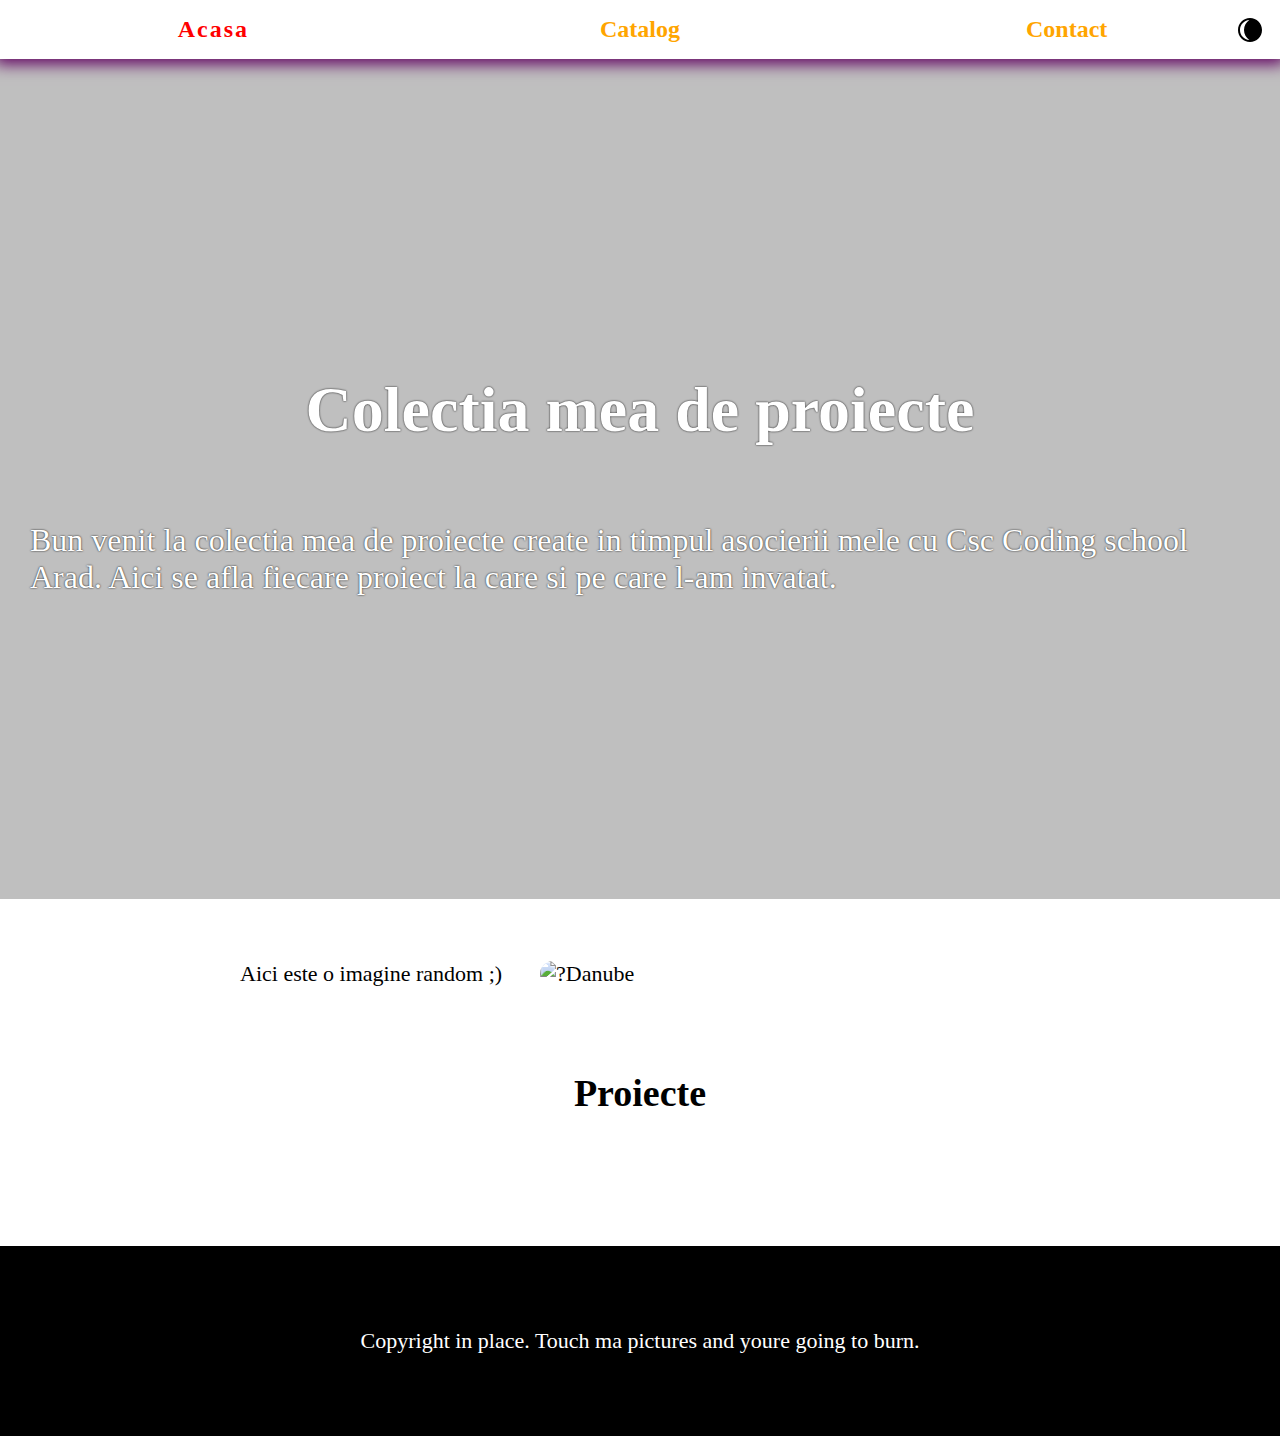
==== index.html @ 928c8e92 "Rename index.HTML to index.html" ====
<!DOCTYPE html>
<html>
    <head>
        <title>Acasa</title>
        <meta name="viewport" content="width=device-width, initial-scale=1">
        <link rel="stylesheet" href="./style/style.css">
        <style>
            .nav-menu li a[href^="ACASA"] {
                color: red;
                letter-spacing: 2px;
            }
            
        </style>
    </head>
    <body>
        <nav>
            <ul class="nav-menu">
                <li>
                    <a href="ACASA.HTML">Acasa</a>
                </li>
                <li>
                    <a href="catalog.html">Catalog</a>
                </li>
                <li>
                    <a href="contact.html">Contact</a>
                </li>
            </ul>

            <span id="darkmode"></span> 
            
        </nav>
        <!-- Sectiiune hero -->
        <div class="hero-section">
            <div class="overlay"></div>
            <h1>Colectia mea de proiecte</h1>
            <p>
                Bun venit la colectia mea de proiecte create in timpul asocierii mele cu Csc Coding school Arad. Aici se afla fiecare proiect la care si pe care l-am invatat.
            </p>
        </div>
        <section class="Page-content">
            <div class="Page-content--text">
                <p>Aici este o imagine random ;)</p>
            </div>
            <img src="https:source.unsplash.com/1600x900/?Danube" alt="?Danube" class="page-content-img"> 
        </section>

        <!-- Sectiune Carduri -->
        <section class="cards-container">
            <h2> Proiecte </h2>
            <ul class="cards-list">
           
        </ul>
        </section>
        <footer>
            <p>
                Copyright in place. Touch ma pictures and youre going to burn.
            </p>
        </footer>

        <script src="./js/script.js"></script>
        <script type="module">
            // Import the functions you need from the SDKs you need
            import { initializeApp } from "https://www.gstatic.com/firebasejs/9.16.0/firebase-app.js";
            import {getDatabase,ref,child,get } from "https://www.gstatic.com/firebasejs/9.16.0/firebase-database.js";

            // TODO: Add SDKs for Firebase products that you want to use
            // https://firebase.google.com/docs/web/setup#available-libraries
          
            // Your web app's Firebase configuration
            const firebaseConfig = {
              apiKey: "AIzaSyB1tqJCZj97SdQCglckVdMfniXamyrCHW4",
              authDomain: "html2-dfba4.firebaseapp.com",
              databaseURL: "https://html2-dfba4-default-rtdb.firebaseio.com",
              projectId: "html2-dfba4",
              storageBucket: "html2-dfba4.appspot.com",
              messagingSenderId: "1064627170131",
              appId: "1:1064627170131:web:742e134ec68b680388cfa6"
            };
          
            // Initialize Firebase
            const app = initializeApp(firebaseConfig);
            // Initializam baza de date
            const database= getDatabase(app)
            // Referinta cate baza de date
            const dRef = ref(database)
            //Preluam lista de proicecte din baza de date
            // 'Proiecte' - este numele listei
            console.log(dRef)
            get (child(dRef, 'Proiecte'))
            // Dupa ce preuluam inf din baza de date(lista), extragem datele
            .then(function(data){
                if (data.exists()) {
                    //Daca exista date, returnam lista de proiecte
                    const listaProiecte = data.val();
                    console.log(listaProiecte);

                    //Pentru fiecare proiect din lista generam un card
                    listaProiecte.forEach(function(proiect) {
                        generateCard(proiect);
                    })
                } else {
                    console.log("No data available :(");

                }
            }) 
            .catch(function(error) {
                console.log(error);
            })
          </script>
    </body>
</html>
---- style/style.css ----
/* .Meniu */
.nav-menu {
    display:flex;
    justify-content: center;
    align-items: center;
    list-style: none;
    margin: 0;
    padding: 0;
    box-shadow: 0px 0px 15px 5px purple;
    width: 100%;
    
}
/* Darkmode nav-menu */
.dark-mode .nav-menu{
box-shadow: 0px 0px 15px 5px red;}


body {
    margin: 0;
    font-size: 22px;
}

body.dark-mode {
    background-color: black;
    color: white;
}

.nav-menu li {
    flex: 1;
    text-align: center;
    font-weight: 600;
    padding: 1rem;

}

.nav-menu li a {
    text-decoration: none;
    font-size: 1.5rem;
    color: orange;
    transition: 0.4s;
}

.nav-menu li a:hover {
    color: darkslategrey ;
    letter-spacing: 2px
}
.dark-mode .nav-menu li a:hover {
    color: white;
}

/* Dark mode toggler */
#darkmode {
    background-image: url("../IMG2/iconmonstr-weather-111.svg");
    width: 30px;
    height: 30px;
    position:absolute;
    top: 15px;
    right: 15px;
    background-repeat: no-repeat;
    background-position: center;
    background-color: white;
    border-radius: 50%;
    transition: 0.5s;

}

#darkmode:hover {
    cursor: pointer;
    transform: rotate(180deg);

}

/* Hero section */
.hero-section {
    background-image: url("https:source.unsplash.com/1600x900/?romania");
    height: calc(100vh - 60px);
    display:flex;
    justify-content: center;
    align-items: center;
    flex-direction: column;
    padding: 0 30px;
    background-repeat: no-repeat;
    background-position: center;
    background-size: cover;
    color: white;
    font-size: 2rem;
    text-shadow: 0px 0px 2px black ;
    position: relative;
}

.hero-section .overlay {
    position:absolute;
    top: 0;
    bottom:0;
    right:0;
    left:0;
    background-color: rgba(0, 0, 0, 0.25);
}

.hero-section h1,
.hero-section p {
    z-index: 1;
}

/* Sectiune text */
.Page-content {
    display: flex;
    justify-content: center;
    align-items: center;
    margin: 10px auto;
    padding: 30px ;
    max-width: 1000px ;
}

.Page-content--text {
    width: 30%;
}

.page-content-img {
    width: 50%;
    border-radius: 15px ;
}

/* Sectiune carduri */
.cards-list {
    padding: 50px 30px;
}

.cards-container h2{
    font-size: 38px;
    text-align:center;
}

.cards-list {
    display: grid;
    grid-gap: 1rem;
    list-style: none;
    max-width: 1200px;
    margin: 0 auto;

}

.card {
    padding: 25px;
    border: 1px solid black;
    border-radius: 15px;
}
.dark-mode .card {
    border: 1px solid white;
}

.card img {
    width: 100%;
    border-radius: 15px;

}

.card button {
    background-color: white;
    color:black;
    border: 1px solid black;
    width: 100%;
    line-height: 40px;
    text-transform: uppercase;
    cursor: crosshair;
    transition: all 2s linear;

}
.dark-mode .card button {
    background-color: black;
    color: white;
}


.card button:hover {
    background-color: black;
    color: white;
    border: 1px solid red;
}
.dark-mode .card button:hover {
    background-color: white;
    color: black;
    border: 1px solid red;
}

/* Sectiune footer */
footer {
    background-color:black;
   color: white;
    padding: 60px 30px;
}

footer p {
    text-align: center;

}

/* Pagina catalog */
.catalog {
    padding: 50px 30px;
    margin: 40px auto;
}

.catalog form {
    text-align: center;
    margin: 20px auto;
}


.catalog form input{
    padding: 5px;
    border: 1px solid black ;
    border-radius: 10px;
    min-width: 50%;
    line-height: 30px;
}

.catalog form button{
    line-height: 30px;
    margin-top: 10px;
    padding: 5px;
    border: 1px solid black;
    border-radius: 10px;
    background-color: white ;
    color: black;
    transition: all 0.3s linear;
    cursor: pointer;
    
}

.catalog form button:hover{
    background-color: black;
    color: white;
}

.dark-mode .catalog form button {
    background-color: black;
    color: white;
    border: 1px solid white;
}

.dark-mode .catalog form button:hover {
    background-color: white;
    color: black;
    border: 1px solid black;
}

/* Pagina contact */
iframe {
    width: 100%;
    height: 400px;
    margin: 20px auto ;
    border: none;
}

.container-contact{
    margin: 50px;
}

.container-contact h1 {
    text-align: center;
}

.contact-box{
    max-width: 600px; 
    margin: 20px auto ;
}

.contact-box input,
.contact-box textarea {
    width: 100%;
    padding: 10px ;
    margin-bottom: 10px;
    box-sizing: border-box;
}


.contact-box button {
    width: 30% ;
    padding: 10px;
    cursor: pointer;
    border-radius: 1px solid white;
}
/* Media Queries -  */
/* Stile pentru displsyuri mi mici decat 600px */

@media only screen and (max-width: 600px){
    .hero-section h1 {
        font-size: 1.2em;
        margin: 5px 20px;
    }

    .hero-section p {
        font-size: 0.8em;
        margin: 0 10px;
    }

    .Page-content {
        display: block;

    }

    .Page-content--text, 
    .page-content-img {
        width: 100%;

    }
}

/* Displaiuri mai mari de 600 de px */
@media only screen and (min-width: 600px) {
    .cards-list {
        grid-template-columns: repeat(2, 1fr);
    }
}
 /* Display > 900px */
 @media only screen and (min-width: 900px) {
    .cards-list {
        grid-template-columns: repeat(3, 1fr);
    }
}
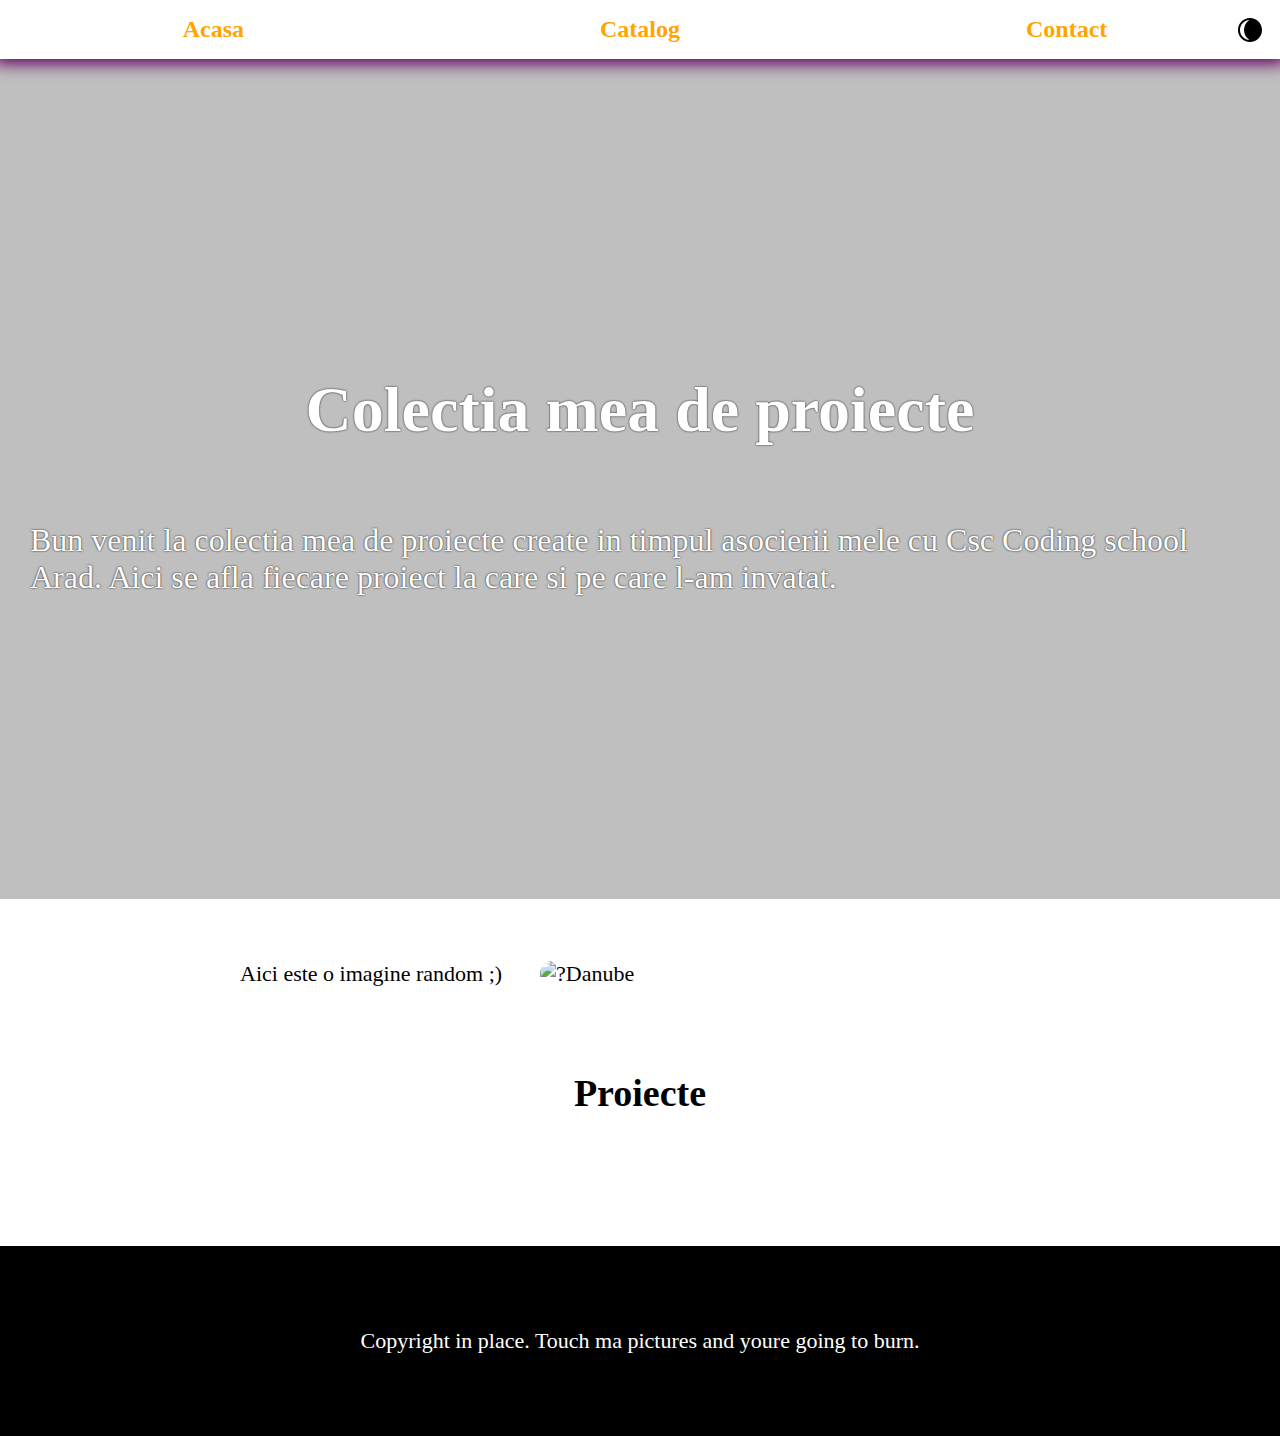
==== commit fd3c7997: "updated index #01" ====
--- a/index.html
+++ b/index.html
@@ -16,7 +16,7 @@
         <nav>
             <ul class="nav-menu">
                 <li>
-                    <a href="ACASA.HTML">Acasa</a>
+                    <a href="index.html">Acasa</a>
                 </li>
                 <li>
                     <a href="catalog.html">Catalog</a>
